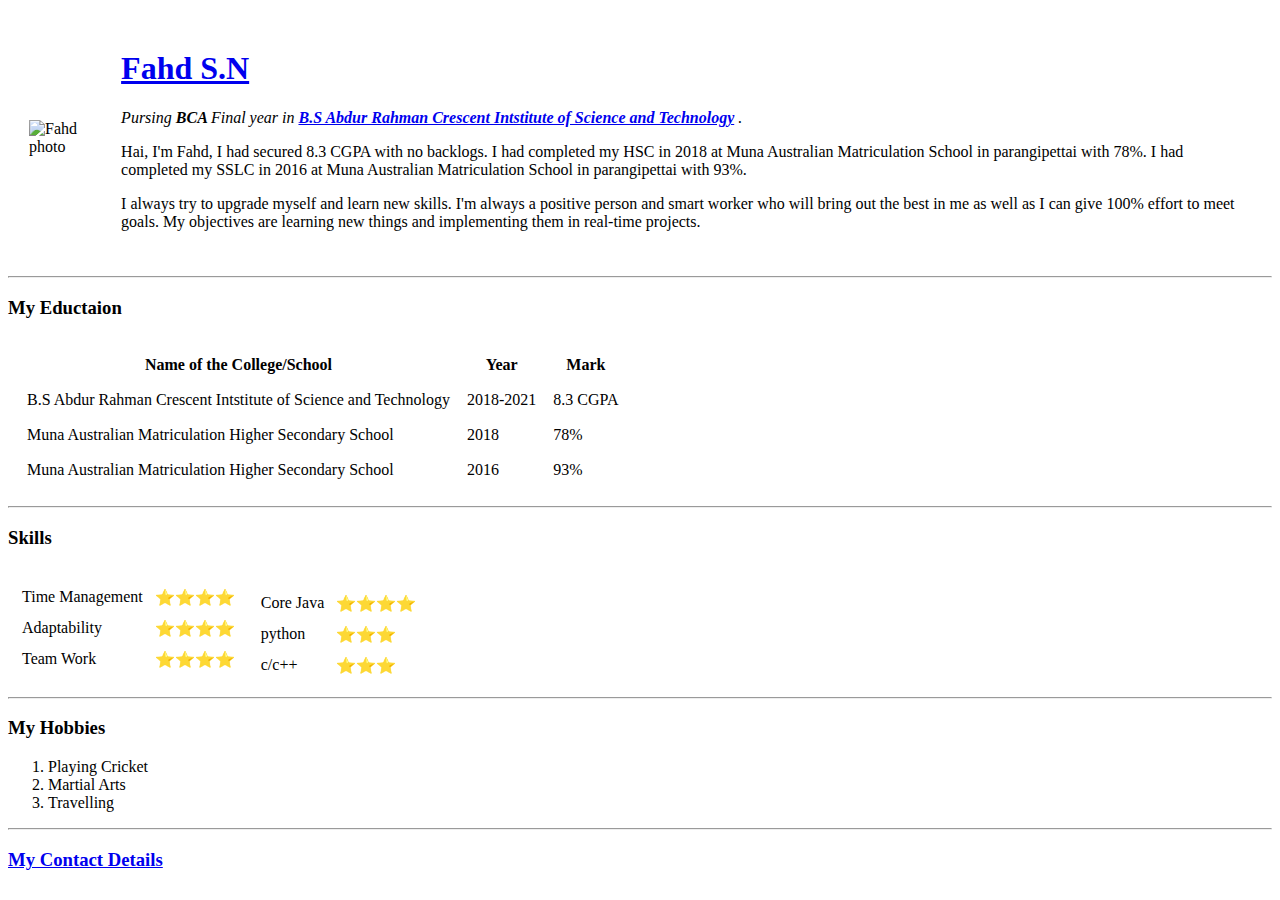
==== index.html @ 365408a3 "Add initial cv website" ====
<!DOCTYPE html>
<html lang="en" dir="ltr">
  <head>
    <meta charset="utf-8">
    <title>Fahd's Personal Site</title>
  </head>
  <body>
    <table cellspacing="20">
      <tr>
        <td><img src="C:\Users\Fahd\Desktop\web development\HTML-Personal Site\Myimage.png" alt="Fahd photo"></td>
        <td>
           <h1><a href="https://www.linkedin.com/in/sn-fahd/">Fahd S.N</a></h1>
                <p><em>Pursing <strong>BCA </strong>Final year in <b><a href="https://crescent.education/">B.S Abdur Rahman Crescent Intstitute of Science and Technology</a></b> .</em></p>
                <p>
                  <p>Hai, I'm Fahd, I had secured 8.3 CGPA with no backlogs.
                  I had completed  my HSC in 2018 at Muna Australian Matriculation School in parangipettai with 78%.
                  I had completed  my SSLC in 2016 at Muna Australian Matriculation School in parangipettai  with 93%.</p>
                  <p>I always try to upgrade myself and learn new skills.
                  I'm always a positive person and smart worker who will bring out the best in me as well as I can give 100% effort to meet goals.
                  My objectives are learning new things and implementing them in real-time projects.</p>
                 </p>
        </td>
      </tr>
    </table>
<hr>
<h3>My Eductaion</h3>
<table cellspacing=2>
  <tr>
    <td>
      <table cellspacing=15>
        <tr>
          <th>Name of the College/School</th>
          <th>Year</th>
          <th>Mark</th>
        </tr>
        <tr>
          <td>B.S Abdur Rahman Crescent Intstitute of Science and Technology</td>
          <td>2018-2021</td>
          <td>8.3 CGPA</td>
        </tr>
        <tr>
          <td>Muna Australian Matriculation Higher Secondary School</td>
          <td>2018</td>
          <td>78%</td>
        </tr>
        <tr>
          <td>Muna Australian Matriculation Higher Secondary School</td>
          <td>2016</td>
          <td>93%</td>
        </tr>
      </table>
    </td>
  </tr>
</table>



<hr>
<h3><b>Skills</b></h3>
 <table >
      <tr>
        <td>
          <table cellspacing="10" >
                  <tr>
                  <td>Time Management </td>
                  <td>⭐⭐⭐⭐</td>
                  </tr>
                  <tr>
                  <td>Adaptability</td>
                  <td>⭐⭐⭐⭐</td>
                  </tr>
                  <tr>
                  <td>Team Work </td>
                  <td>⭐⭐⭐⭐</td>
                  </tr>
            </table>
          <td>
              <table cellspacing="10">
                    <tr>
                       <td>
                       <tr>
                       <td>Core Java </td>
                       <td>⭐⭐⭐⭐</td>
                       </tr>
                               <tr>
                                 <td>python </td>
                                 <td>⭐⭐⭐</td>
                               </tr>
                               <tr>
                                 <td>c/c++ </td>
                                 <td>⭐⭐⭐</td>
                               </tr>
                             </td>
                           </tr>
                   </table>
                 </td>

        </td>
      </tr>
</table>

<hr>
    <h3>My Hobbies</h3>
    <ol>
      <li>Playing Cricket</li>
      <li>Martial Arts</li>
      <li>Travelling</li>
    </ol>
<hr>
    <a href="ContactDetails.html"><h3>My Contact Details</h3></a>
      </body>
</html>
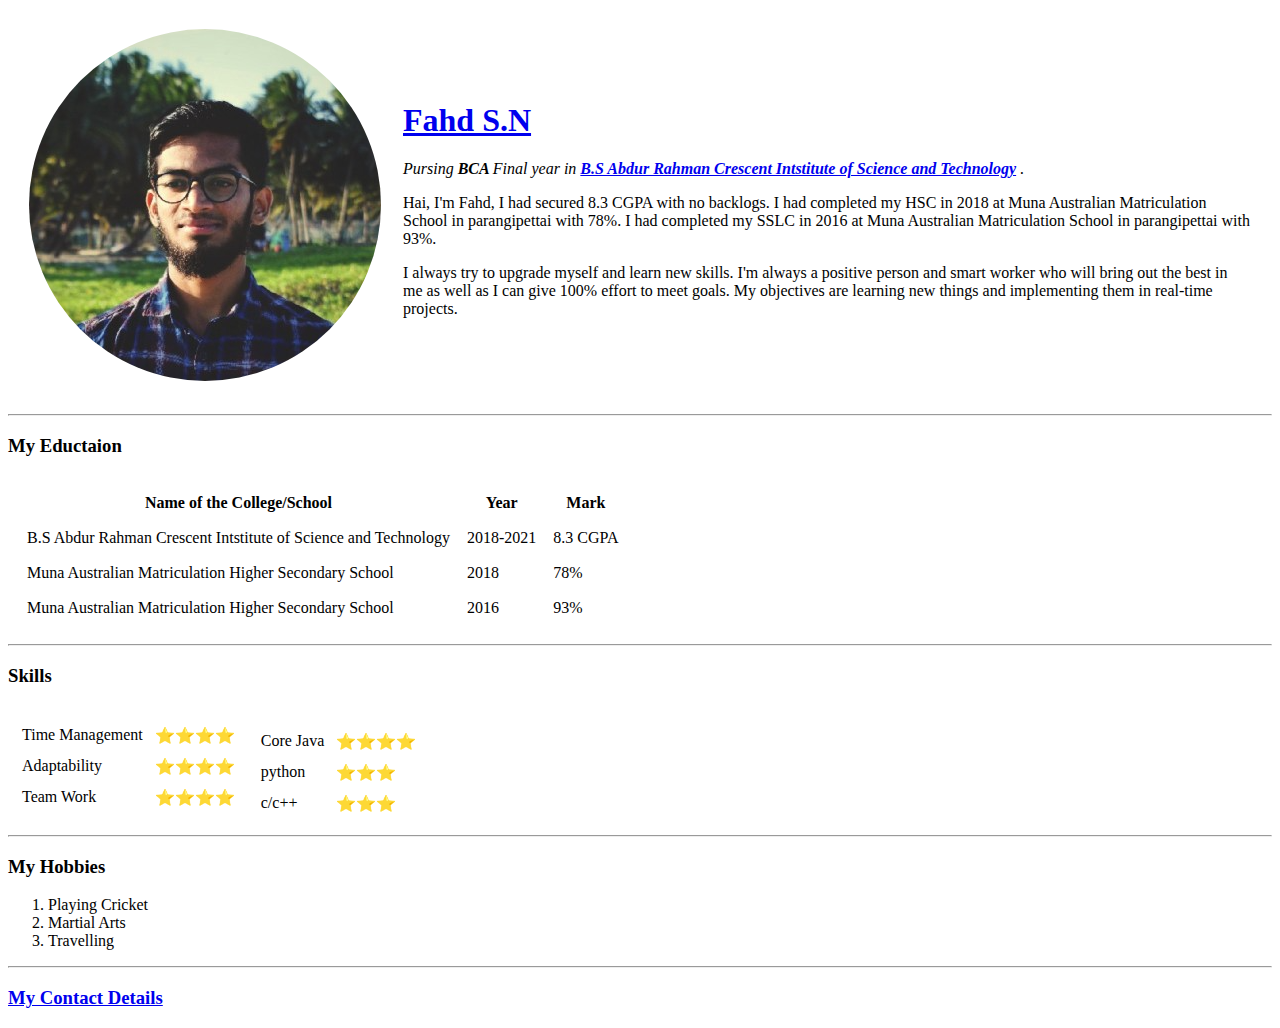
==== commit c806446c: "Added initial CV website" ====
--- a/index.html
+++ b/index.html
@@ -7,7 +7,7 @@
   <body>
     <table cellspacing="20">
       <tr>
-        <td><img src="C:\Users\Fahd\Desktop\web development\HTML-Personal Site\Myimage.png" alt="Fahd photo"></td>
+        <td><img src="Myimage.png" alt="Fahd photo"></td>
         <td>
            <h1><a href="https://www.linkedin.com/in/sn-fahd/">Fahd S.N</a></h1>
                 <p><em>Pursing <strong>BCA </strong>Final year in <b><a href="https://crescent.education/">B.S Abdur Rahman Crescent Intstitute of Science and Technology</a></b> .</em></p>
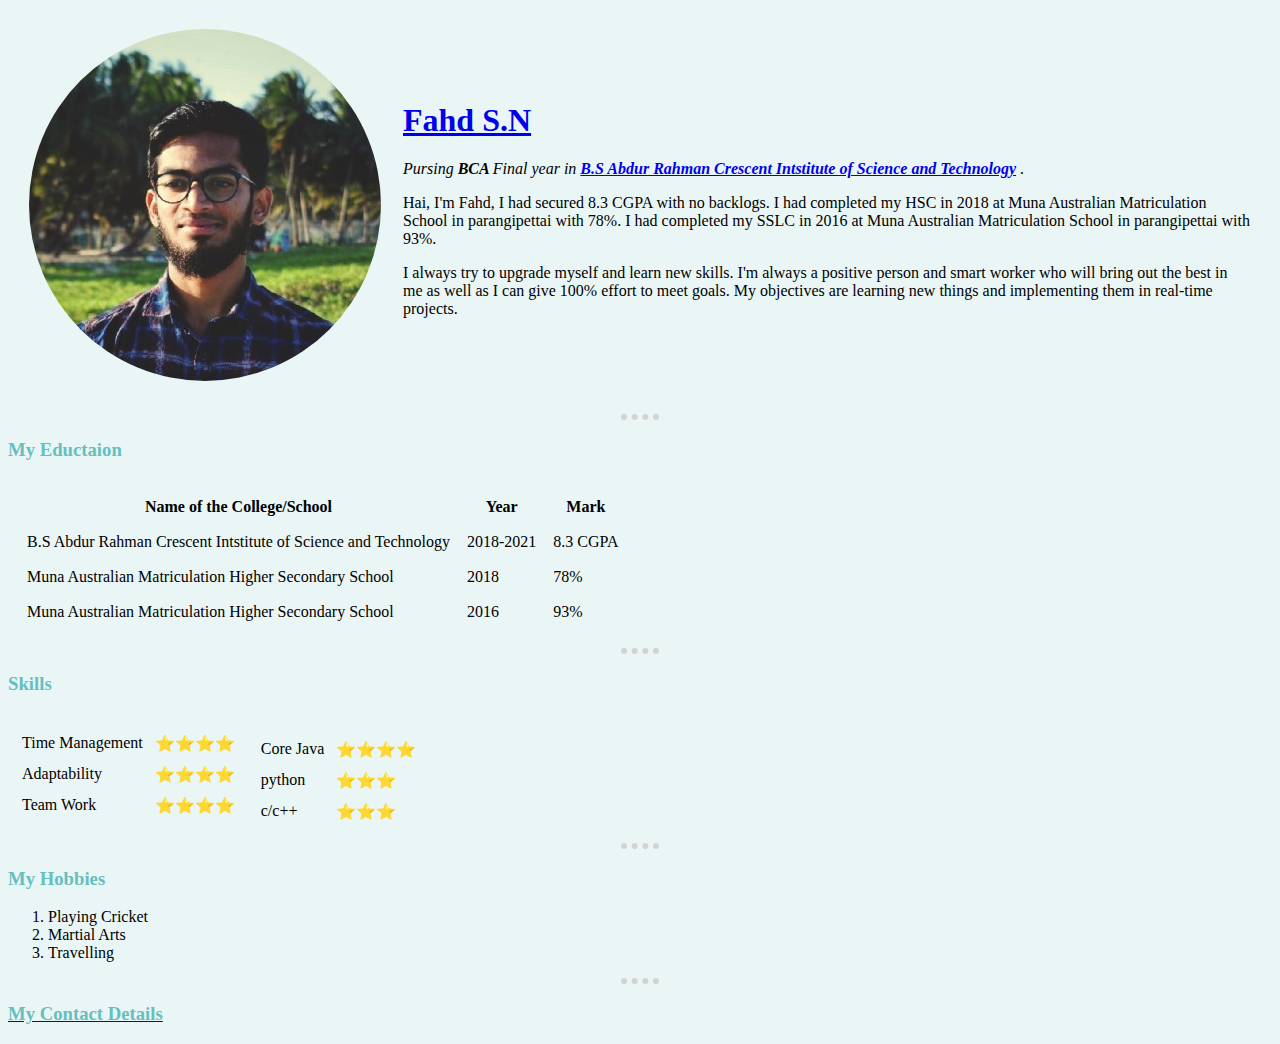
==== commit c351d4f6: "Add initial cv website" ====
--- a/index.html
+++ b/index.html
@@ -3,6 +3,7 @@
   <head>
     <meta charset="utf-8">
     <title>Fahd's Personal Site</title>
+    <link rel="stylesheet" href="style.css">
   </head>
   <body>
     <table cellspacing="20">
--- a/style.css
+++ b/style.css
@@ -0,0 +1,16 @@
+body {
+  background-color:#EAF6F6;
+}
+hr{
+  border-style: none;
+  border-top-style: dotted;
+  border-color:lightgrey;
+  border-width: 6px;
+  width : 3%;
+}
+h3{
+  color: #66BFBF;
+}
+h2{
+  color: #66BFBF;
+}
